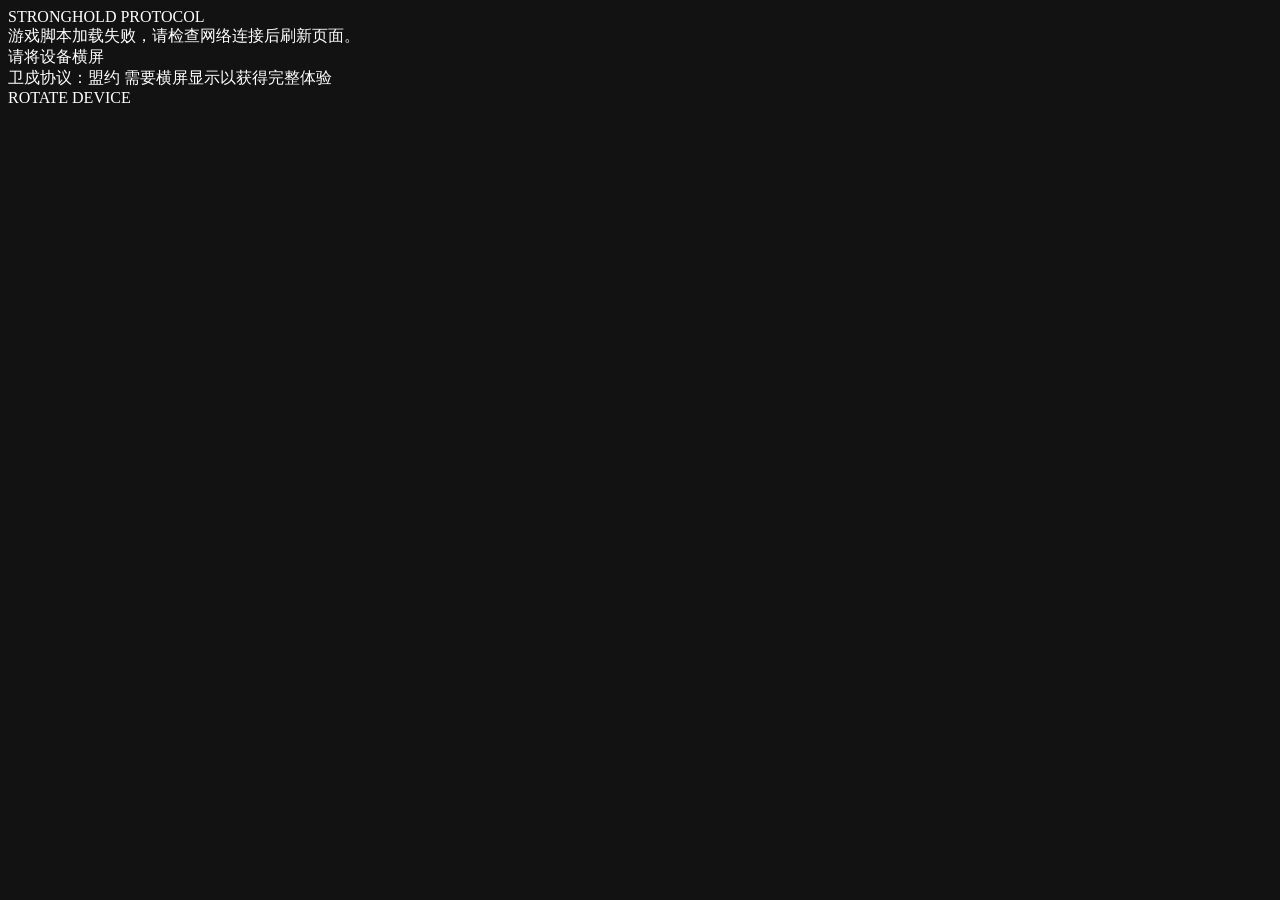
==== public/index.html @ 6201103b "feat(docs): 同步更新扩展玩法文档与资源资产清单 - 更新 README.md，明确本 fork 作为 DLC 的扩展定位，新增收藏品、超限模拟、后期商店扩展等玩法说明，并补充致谢与与原项目" ====
<!doctype html>
<html lang="zh-CN">
<head>
  <meta charset="utf-8" />
  <!-- A landscape game: no page zoom (iOS additionally needs the gesture handling of js/ui/device.js), full-bleed behind
       notches (viewport-fit=cover; css/devices.css keeps the HUD inside the safe area). -->
  <meta name="viewport" content="width=device-width, initial-scale=1, minimum-scale=1, maximum-scale=1, user-scalable=no, viewport-fit=cover" />
  <meta name="theme-color" content="#0c0f0e" />
  <meta name="color-scheme" content="dark" />
  <meta name="format-detection" content="telephone=no" />
  <!-- "Add to Home Screen" (iOS / Android) opens full screen without browser bars -->
  <meta name="mobile-web-app-capable" content="yes" />
  <meta name="apple-mobile-web-app-capable" content="yes" />
  <meta name="apple-mobile-web-app-status-bar-style" content="black-translucent" />
  <meta name="apple-mobile-web-app-title" content="卫戍协议" />
  <meta name="description" content="卫戍协议：盟约 · 网页联机复刻（非官方同人作品）" />
  <title>卫戍协议：盟约 · STRONGHOLD PROTOCOL</title>
  <link rel="icon" href="data:image/svg+xml,%3Csvg xmlns='http://www.w3.org/2000/svg' viewBox='0 0 24 24'%3E%3Crect width='24' height='24' fill='%230c0f0e'/%3E%3Cpath fill='%234ed8af' d='M5 3h3v2h2V3h4v2h2V3h3v5l-2 2v7l2 2v2H5v-2l2-2v-7L5 8z'/%3E%3C/svg%3E" />

  <!-- Web fonts: never render-blocking (LAN/offline play must still start); system fallbacks in theme.css. -->
  <link rel="preconnect" href="https://fonts.googleapis.com" />
  <link rel="preconnect" href="https://fonts.gstatic.com" crossorigin />
  <link rel="stylesheet" media="print" onload="this.media='all'"
        href="https://fonts.googleapis.com/css2?family=Noto+Sans+SC:wght@400;500;700;900&family=Oxanium:wght@400;500;600;700&family=Rajdhani:wght@500;600;700&display=swap" />
  <!-- Self-hosted Bender / Novecento (provided by the assets pipeline). -->
  <link rel="stylesheet" href="/fonts/fonts.css" />

  <link rel="stylesheet" href="/css/theme.css" />
  <link rel="stylesheet" href="/css/components.css" />
  <link rel="stylesheet" href="/css/screens/title.css" />
  <link rel="stylesheet" href="/css/screens/lobby.css" />
  <link rel="stylesheet" href="/css/screens/room.css" />
  <link rel="stylesheet" href="/css/difficulty-level.css" />
  <link rel="stylesheet" href="/css/screens/game.css" />
  <link rel="stylesheet" href="/css/screens/game-shop.css" />
  <link rel="stylesheet" href="/css/screens/game-panels.css" />
  <link rel="stylesheet" href="/css/screens/briefing.css" />
  <link rel="stylesheet" href="/css/screens/draft.css" />
  <link rel="stylesheet" href="/css/screens/result.css" />
  <link rel="stylesheet" href="/css/screens/guide.css" />
  <link rel="stylesheet" href="/css/screens/loadout.css" />
  <link rel="stylesheet" href="/css/emotes.css" />
  <link rel="stylesheet" href="/css/devices.css" />

  <script type="importmap">
    { "imports": { "preact": "/vendor/preact.module.js", "preact/hooks": "/vendor/hooks.module.js", "htm": "/vendor/htm.module.js" } }
  </script>
  <link rel="modulepreload" href="/vendor/preact.module.js" />
  <link rel="modulepreload" href="/vendor/hooks.module.js" />
  <link rel="modulepreload" href="/vendor/htm.module.js" />
  <link rel="modulepreload" href="/js/main.js" />
  <!-- Battlefield renderer libs (classic scripts, injected by js/render/app.js when a match view mounts): warm the cache
       at low priority so entering the match doesn't wait on ~800 KB of script. -->
  <link rel="prefetch" href="/vendor/pixi.min.js" as="script" />
  <link rel="prefetch" href="/vendor/pixi-spine.js" as="script" />
</head>
<body>
  <div id="app"></div>

  <div id="boot" class="boot" aria-hidden="true">
    <div class="boot__inner">
      <div class="boot__hex"></div>
      <div class="boot__text">STRONGHOLD PROTOCOL</div>
      <div id="boot-err" class="boot__err"></div>
    </div>
  </div>

  <div class="rotate-hint" role="alert">
    <div class="rotate-hint__phone"></div>
    <div class="rotate-hint__title">请将设备横屏</div>
    <div>卫戍协议：盟约 需要横屏显示以获得完整体验</div>
    <div class="rotate-hint__micro">ROTATE DEVICE</div>
  </div>

  <noscript><p style="color:#c3cbc7;text-align:center;padding:40px">需要启用 JavaScript 才能运行本游戏。</p></noscript>
  <script>
    // Boot diagnostics (plain ES5: runs everywhere). A browser too old for the app says so instead of spinning forever:
    // no ES modules (nomodule below), a module graph that cannot load (e.g. import maps: Safari / iOS < 16.4), or no
    // boot after 9 s.
    window.__spBootFail = function (why) {
      var e = document.getElementById('boot-err');
      if (!e || e.getAttribute('data-final')) return;
      var im = false;
      try { im = !!(window.HTMLScriptElement && HTMLScriptElement.supports && HTMLScriptElement.supports('importmap')); } catch (x) { im = false; }
      e.textContent = why === 'old' || !im
        ? '当前浏览器版本过旧，无法运行本游戏。请升级到 iOS / iPadOS 16.4+（Safari 16.4+）、Chrome / Edge 90+ 或 Firefox 108+ 后刷新。'
        : '游戏脚本加载失败，请检查网络连接后刷新页面。';
      e.setAttribute('data-final', '1');
    };
    // a module graph that fails to link (bare specifier without import-map support) reports here, not on the <script>
    window.addEventListener('error', function (ev) {
      var b = document.getElementById('boot');
      if (!b || b.classList.contains('is-done')) return;
      if (/specifier|resolve|import|module/i.test(String(ev && ev.message))) window.__spBootFail('load');
    });
  </script>
  <script type="module" src="/js/main.js" onerror="window.__spBootFail && window.__spBootFail('load')"></script>
  <script nomodule>window.__spBootFail && window.__spBootFail('old');</script>
  <script>
    // If modules never boot (very old browser / blocked script), explain instead of spinning forever.
    setTimeout(function () {
      var b = document.getElementById('boot'), e = document.getElementById('boot-err');
      if (b && !b.classList.contains('is-done') && e && !e.textContent) e.textContent = '加载时间较长…如长时间无响应，请使用最新版 Chrome / Edge / Safari / Firefox 并刷新页面。';
    }, 9000);
  </script>
</body>
</html>
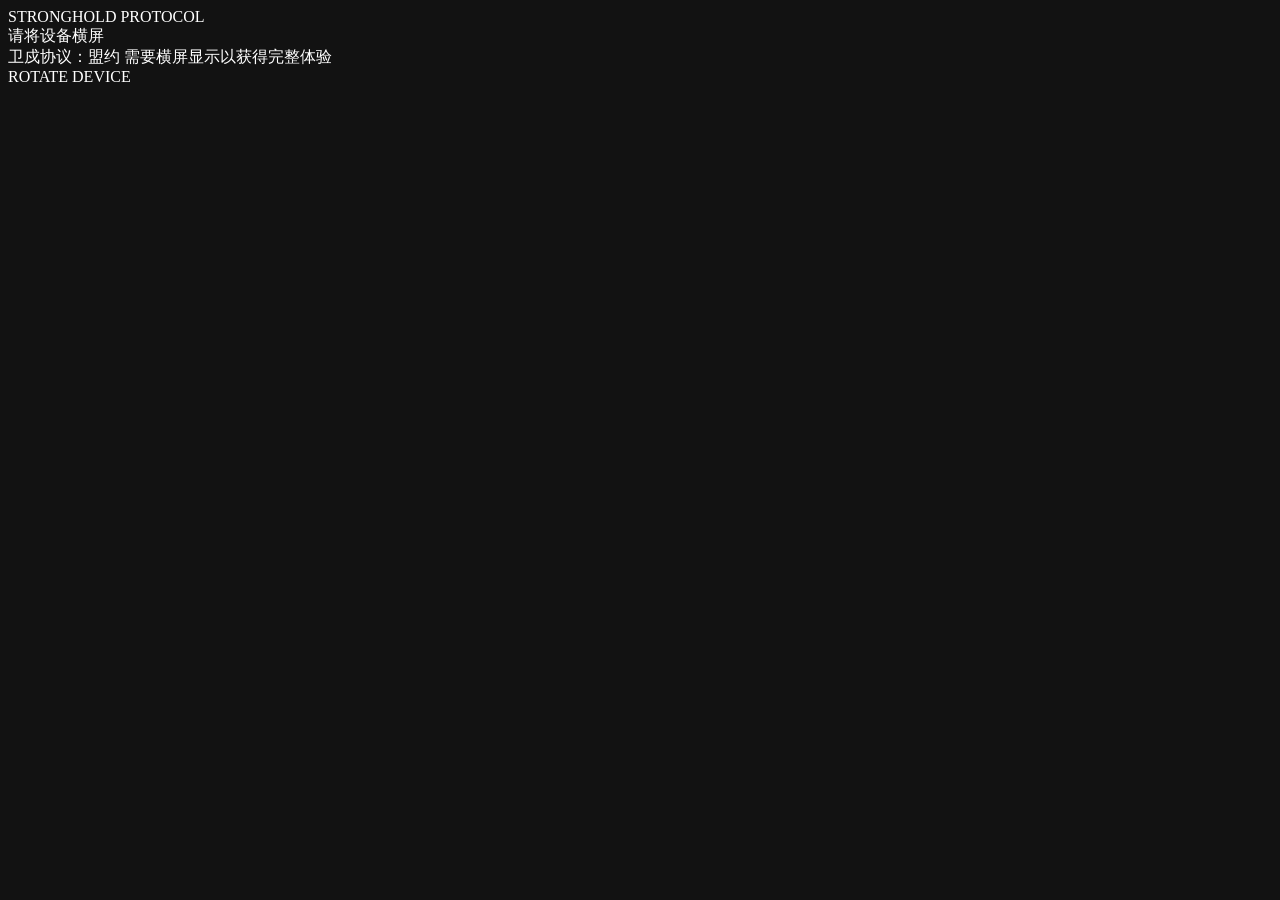
==== commit d8d10f19: "merge: 同步上游 v0.3.0 至 c24e17ee（黄金变更见 test/golden/UPSTREAM-0.3.0.md）" ====
--- a/public/index.html
+++ b/public/index.html
@@ -15,13 +15,19 @@
   <meta name="apple-mobile-web-app-title" content="卫戍协议" />
   <meta name="description" content="卫戍协议：盟约 · 网页联机复刻（非官方同人作品）" />
   <title>卫戍协议：盟约 · STRONGHOLD PROTOCOL</title>
-  <link rel="icon" href="data:image/svg+xml,%3Csvg xmlns='http://www.w3.org/2000/svg' viewBox='0 0 24 24'%3E%3Crect width='24' height='24' fill='%230c0f0e'/%3E%3Cpath fill='%234ed8af' d='M5 3h3v2h2V3h4v2h2V3h3v5l-2 2v7l2 2v2H5v-2l2-2v-7L5 8z'/%3E%3C/svg%3E" />
+  <link rel="manifest" href="/manifest.json" />
+  <link rel="icon" href="/icons/favicon.ico" sizes="16x16 32x32 48x48" />
+  <link rel="icon" href="/icons/favicon-16.png" type="image/png" sizes="16x16" />
+  <link rel="icon" href="/icons/favicon-32.png" type="image/png" sizes="32x32" />
+  <link rel="icon" href="/icons/app.svg" type="image/svg+xml" sizes="any" />
+  <link rel="apple-touch-icon" href="/icons/apple-touch-icon.png" sizes="180x180" />
 
   <!-- Web fonts: never render-blocking (LAN/offline play must still start); system fallbacks in theme.css. -->
   <link rel="preconnect" href="https://fonts.googleapis.com" />
   <link rel="preconnect" href="https://fonts.gstatic.com" crossorigin />
-  <link rel="stylesheet" media="print" onload="this.media='all'"
+  <link rel="stylesheet" media="print" data-web-fonts
         href="https://fonts.googleapis.com/css2?family=Noto+Sans+SC:wght@400;500;700;900&family=Oxanium:wght@400;500;600;700&family=Rajdhani:wght@500;600;700&display=swap" />
+  <script src="/js/webFonts.js" defer></script>
   <!-- Self-hosted Bender / Novecento (provided by the assets pipeline). -->
   <link rel="stylesheet" href="/fonts/fonts.css" />
 
@@ -39,7 +45,9 @@
   <link rel="stylesheet" href="/css/screens/result.css" />
   <link rel="stylesheet" href="/css/screens/guide.css" />
   <link rel="stylesheet" href="/css/screens/loadout.css" />
+  <link rel="stylesheet" href="/css/screens/stats.css" />
   <link rel="stylesheet" href="/css/emotes.css" />
+  <link rel="stylesheet" href="/css/damage-ranking.css" />
   <link rel="stylesheet" href="/css/devices.css" />
 
   <script type="importmap">
@@ -69,39 +77,15 @@
     <div class="rotate-hint__phone"></div>
     <div class="rotate-hint__title">请将设备横屏</div>
     <div>卫戍协议：盟约 需要横屏显示以获得完整体验</div>
+    <button type="button" hidden class="btn btn--secondary btn--sm rotate-hint__pwa" id="rotate-hint-pwa">添加到桌面</button>
     <div class="rotate-hint__micro">ROTATE DEVICE</div>
   </div>
 
   <noscript><p style="color:#c3cbc7;text-align:center;padding:40px">需要启用 JavaScript 才能运行本游戏。</p></noscript>
-  <script>
-    // Boot diagnostics (plain ES5: runs everywhere). A browser too old for the app says so instead of spinning forever:
-    // no ES modules (nomodule below), a module graph that cannot load (e.g. import maps: Safari / iOS < 16.4), or no
-    // boot after 9 s.
-    window.__spBootFail = function (why) {
-      var e = document.getElementById('boot-err');
-      if (!e || e.getAttribute('data-final')) return;
-      var im = false;
-      try { im = !!(window.HTMLScriptElement && HTMLScriptElement.supports && HTMLScriptElement.supports('importmap')); } catch (x) { im = false; }
-      e.textContent = why === 'old' || !im
-        ? '当前浏览器版本过旧，无法运行本游戏。请升级到 iOS / iPadOS 16.4+（Safari 16.4+）、Chrome / Edge 90+ 或 Firefox 108+ 后刷新。'
-        : '游戏脚本加载失败，请检查网络连接后刷新页面。';
-      e.setAttribute('data-final', '1');
-    };
-    // a module graph that fails to link (bare specifier without import-map support) reports here, not on the <script>
-    window.addEventListener('error', function (ev) {
-      var b = document.getElementById('boot');
-      if (!b || b.classList.contains('is-done')) return;
-      if (/specifier|resolve|import|module/i.test(String(ev && ev.message))) window.__spBootFail('load');
-    });
-  </script>
-  <script type="module" src="/js/main.js" onerror="window.__spBootFail && window.__spBootFail('load')"></script>
-  <script nomodule>window.__spBootFail && window.__spBootFail('old');</script>
-  <script>
-    // If modules never boot (very old browser / blocked script), explain instead of spinning forever.
-    setTimeout(function () {
-      var b = document.getElementById('boot'), e = document.getElementById('boot-err');
-      if (b && !b.classList.contains('is-done') && e && !e.textContent) e.textContent = '加载时间较长…如长时间无响应，请使用最新版 Chrome / Edge / Safari / Firefox 并刷新页面。';
-    }, 9000);
-  </script>
+
+  <script src="/js/boot.js"></script>
+  <script type="module" src="/js/main.js" id="sp-main"></script>
+  <script nomodule src="/js/bootLegacy.js"></script>
+
 </body>
 </html>
